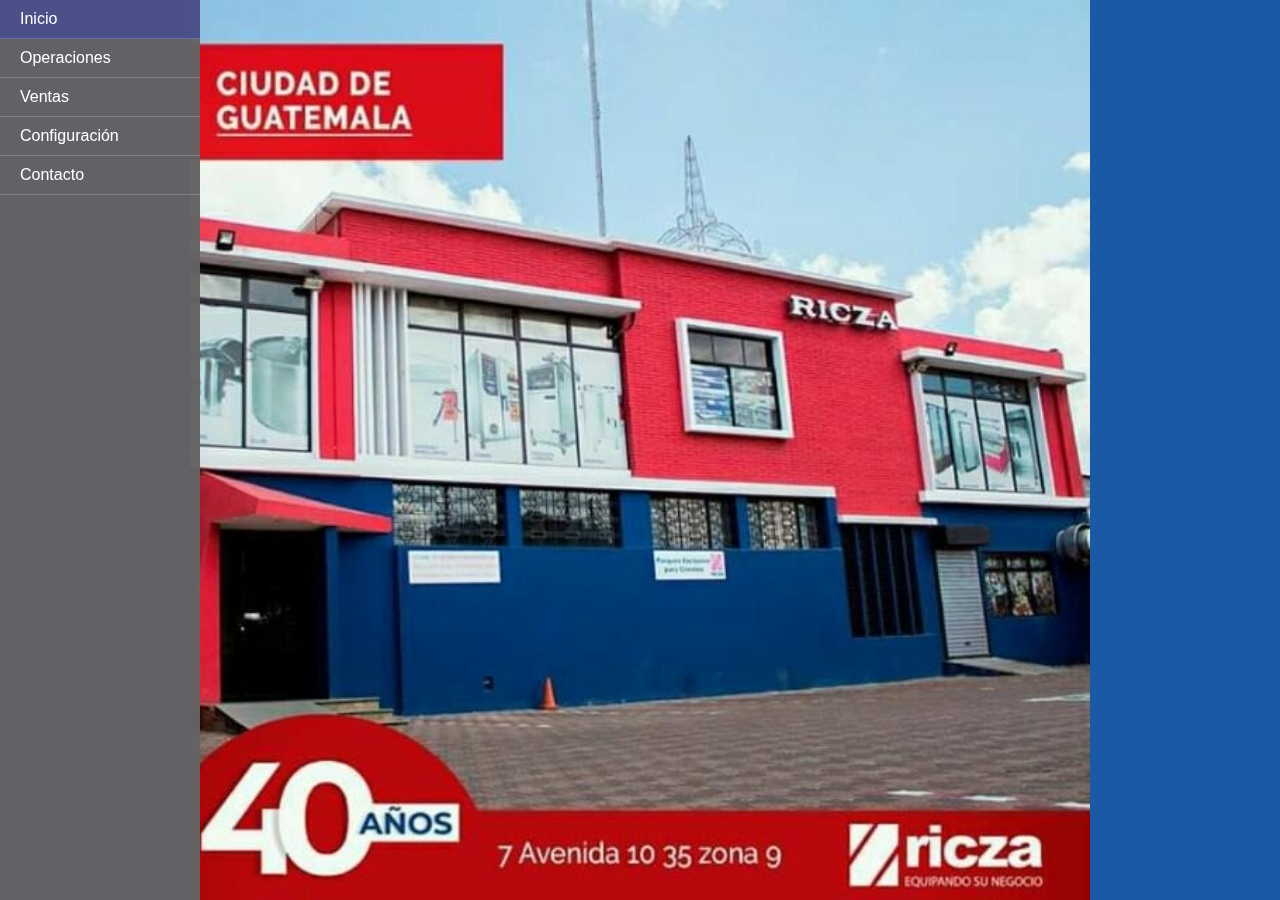
==== menu.html @ 3a49c749 "menu" ====
<!DOCTYPE html>
<html lang="en">
<link rel="stylesheet" href="Style/style.css">

<head>
    <meta charset="UTF-8">
    <meta http-equiv="X-UA-Compatible" content="IE=edge">
    <meta name="viewport" content="width=device-width, initial-scale=1.0">
    <title>Document</title>


    <script src="./Script/menu.js" defer></script>

</head>

<body style="background-image: url('./Images/40_años_ricza.jpg')" id=fondo>



    <div class="sidebar">
        <ul class="menu">
            <li>
                <a href="#" id="seleccionmenu">Inicio</a>
            </li>
            <li>
                <a href="#" id="seleccionmenu">Operaciones</a>
                <ul class="submenu">
                    <li><a href="#" id="producto1" onclick="abrirContra()">Contraseñas</a></li>
                    <li><a href="#" onclick="openWindow()">Producto 2</a></li>
                    <li><a href="#" id="producto2" onclick="abrir()">Producto 3</a></li>
                </ul>
            </li>
            <li>
                <a href="#" id="seleccionmenu">Ventas</a>
            </li>
            <li>
                <a href="#" id="seleccionmenu">Configuración</a>
            </li>
            <li>
                <a href="#" id="seleccionmenu">Contacto</a>
            </li>
        </ul>
    </div>

    <div class="window">
        <div class="window-header">
            <h2 class="window-title">Título de la Ventana</h2>
            <button class="window-close">X</button>
        </div>
        <div class="window-content">
            <p>Contenido de la ventana...</p>
        </div>
    </div>

    <div id="movableDiv" class="window">
        <div class="window-header">
            <p class="window-title" id = "window-title">Título de la Ventana</p>
        </div>
        <div class="window-content" id = "window-content">
            
        </div>
        <button id="closeButton">&times;</button>
        

    </div>




</body>

</html>
---- Style/style.css ----
#fondo{
    margin: 0;
    padding: 0;
    
    box-sizing: border-box;
    font-family: arial;
    background-color: rgb(26, 89, 165);
    background-repeat: no-repeat;
    background-position: top;
    background-size: 900px;
    
}
body {
    margin: 0;
    padding: 0;
    
    box-sizing: border-box;
    font-family: arial;
    background-image: url('fondo.jpg');
    background-size: cover;
    background-position: top;
}

.form_login{
    width: 400px;
    height: auto/*340px*/;
    background: #4e4d4d;
    margin: auto;
    margin-top: 130px;
    box-shadow: 7px 13px 37px #000000 ;
    padding: 20px 30px;
    border-top: 4px solid #017bab;
    color: white;
}

.form_login h5{
    margin: 0;
    text-align: center;
    height: 40px;
    margin-bottom: 30px;
    border-bottom: 1px solid;
    font-size: 20px;
}

.controls{
    width: 95%;
    border: 1px solid #017bab;
    margin-bottom: 15px;
    padding: 11px 10px;
    background: #252323;
    font-size: 14px;
    font-weight: bold;
    color: white;
}

#mensaje p{
    color: red;
    border-bottom: none;
    margin: 0;
}

.contraseña{
    width: 100%;
    height: 40px;
    
    border: none;
    color: white;
    margin-bottom: 15px;
}
.buttons{
    width: 100%;
    height: 40px;
    background: #017bab;
    border: none;
    color: white;
    margin-bottom: 15px;
}

.buttons:hover{
    width: 100%;
    height: 40px;
    background: #017bab;
    border: solid 1px;
    color: white;
    margin-bottom: 15px;
}



.form_login p{
    height: 40px;
    text-align: center;
    border-bottom: 1px solid white;
}

.form_login a{
    color: white;
    text-decoration: none;
    font-size: 14px;
}

.form_login a:hover{
    text-decoration: underline;
}

/*///////////////////////////////////////////////////////////////////////////////////*/
/*************************************Menu********************************************/

.sidebar {
    position: fixed;
    top: 0;
    left: 0;
    width: 200px;
    height: 100%;
    background-color: #646363f8;
    
  }
  
  .menu {
    list-style: none;
    padding: 0;
    margin: 0;
    
  }
  
  .menu li {
    position: relative;
    border-bottom: 1px solid rgba(255, 255, 255, 0.185);
  }
  
  .menu a {
    display: block;
    padding: 10px 20px;
    text-decoration: none;
    color:white;
  }

  
  .submenu {
    display: none;
    background-color: #8b8b8b8c;
    list-style: none;
  }
  
  .submenu.active {
    display: block;
    
    
  }

  .menu li:hover {
    cursor: context-menu;
    background-color: rgba(39, 50, 201, 0.37);
  }
/*/////////////////////////////////////////////////////////////*/
/******************ventana*************************************/
  .movable {
    position: absolute;
    top: 50%;
    left: 50%;
    transform: translate(-50%, -50%);
    width: 200px;
    height: 200px;
    background-color: lightblue;
    cursor: move;
    display: none;
    cursor: default;
  }
  
  #closeButton {
    position: absolute;
    top: 5px;
    right: 5px;
    font-size: 20px;
    background: none;
    border: none;
    cursor: pointer;
  }
  



  .window {
    position: absolute;
    top: 50%;
    left: 50%;
    transform: translate(-50%, -50%);
    width: 700px;
    height: 500px;
    background-color: #f5f5f5;
    border: 1px solid #ccc;
    border-radius: 5px;
    box-shadow: 0 2px 4px rgba(0, 0, 0, 0.1);
    display: none;
  }
  
  .window-header {
    padding: 10px;
    background-color: #ddd;
    border-bottom: 1px solid #ccc;
    border-radius: 5px 5px 0 0;
    position: relative;
    height: 15px;
  }
  
  .window-title {
    margin: 0;
  }
  
  .window-close {
    position: absolute;
    top: 5px;
    right: 5px;
    border: none;
    background: none;
    font-size: 16px;
    cursor: pointer;
  }
  
  .window-content {
    padding: 10px;
    
  }
  .window-encabezado{
    background-color: #4e4d4d;
    height: 200px;
  }

 
  .datos1{
    position: fixed;
    left: 0;
    background-color: #017bab;
    height: 35%;
    width: 45%;
    margin-top: 1%;
    margin-left: 2%;
    display: inline-block;
  }
  .datos2{
    position: fixed;
    right: 0;
    background-color: #07ab01;
    height: 35%;
    width: 45%;
    margin-top: 1%;
    margin-right: 2%;
    display: inline-block;
  }
  .datos1 .cont,.datos2 .cont{
    padding: 3px;
    margin: 3px;
    width: 35%;
    font-size: 10pt;
    background-color: #ada9a9;
    display: inline-block;
  }

  .encabezado{
    position: fixed;
    right: 0;
    height: 40%;
    margin: 3%,3%,3%;
    display: inline-block;
    background-color: coral;
  }
  .detalle{
    position: fixed;
    left: 2%;
    bottom: 3%;
    background-color: #8901ab;
    height: 50%;
    width: 96%;
    margin-top: 1%;
    margin-right: 2%;
    display: inline-block;
    border: 1px solid red;
  }
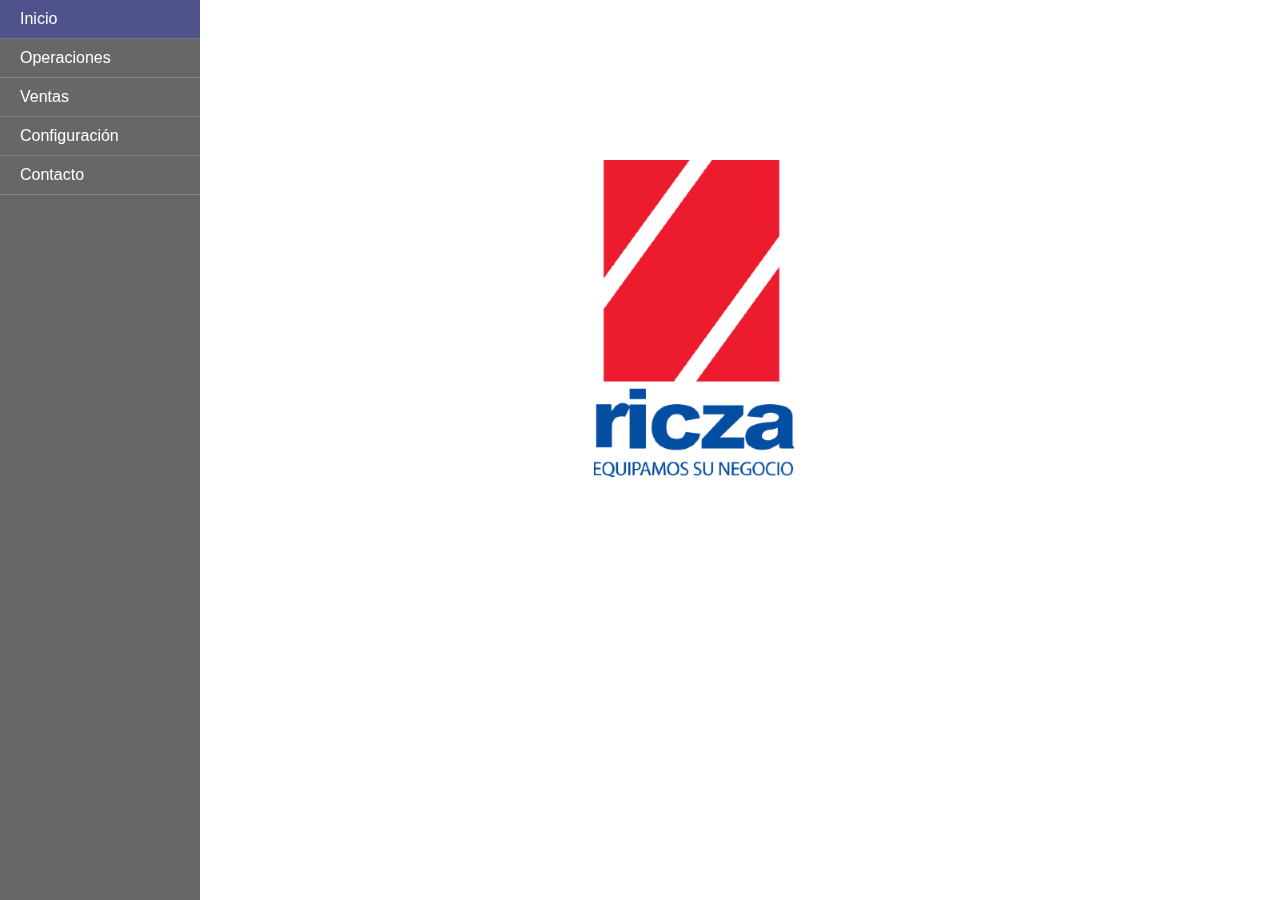
==== commit 0e79d395: "Actualizacion" ====
--- a/menu.html
+++ b/menu.html
@@ -8,12 +8,16 @@
     <meta name="viewport" content="width=device-width, initial-scale=1.0">
     <title>Document</title>
 
+    
+    <script src="./Script/menu.js" defer></script>
+    
+    
+    
 
-    <script src="./Script/menu.js" defer></script>
 
 </head>
 
-<body style="background-image: url('./Images/40_años_ricza.jpg')" id=fondo>
+<body style="background-image: url('./Images/logo-Ricza-01-1.png')" id=fondo>
 
 
 
@@ -54,13 +58,13 @@
 
     <div id="movableDiv" class="window">
         <div class="window-header">
-            <p class="window-title" id = "window-title">Título de la Ventana</p>
+            <p class="window-title" id="window-title">Título de la Ventana</p>
         </div>
-        <div class="window-content" id = "window-content">
-            
+        <div class="window-content" id="window-content">
+
         </div>
         <button id="closeButton">&times;</button>
-        
+
 
     </div>
 
--- a/Style/style.css
+++ b/Style/style.css
@@ -4,10 +4,10 @@
     
     box-sizing: border-box;
     font-family: arial;
-    background-color: rgb(26, 89, 165);
+    background-color: white;
     background-repeat: no-repeat;
-    background-position: top;
-    background-size: 900px;
+    background-position: 55% 10rem;
+    background-size: 200px;
     
 }
 body {
@@ -153,7 +153,7 @@
     background-color: rgba(39, 50, 201, 0.37);
   }
 /*/////////////////////////////////////////////////////////////*/
-/******************ventana*************************************/
+/******************  VENTANAS  *************************************/
   .movable {
     position: absolute;
     top: 50%;
@@ -187,16 +187,16 @@
     transform: translate(-50%, -50%);
     width: 700px;
     height: 500px;
-    background-color: #f5f5f5;
+    background-color: white;
     border: 1px solid #ccc;
     border-radius: 5px;
     box-shadow: 0 2px 4px rgba(0, 0, 0, 0.1);
     display: none;
+    box-shadow: 0 0 10px rgba(0, 0, 0, 0.795);
   }
   
   .window-header {
     padding: 10px;
-    background-color: #ddd;
     border-bottom: 1px solid #ccc;
     border-radius: 5px 5px 0 0;
     position: relative;
@@ -226,11 +226,10 @@
     height: 200px;
   }
 
- 
+ /****************************************  CONTRASEÑA **************************************************/
   .datos1{
     position: fixed;
     left: 0;
-    background-color: #017bab;
     height: 35%;
     width: 45%;
     margin-top: 1%;
@@ -240,7 +239,6 @@
   .datos2{
     position: fixed;
     right: 0;
-    background-color: #07ab01;
     height: 35%;
     width: 45%;
     margin-top: 1%;
@@ -249,33 +247,109 @@
   }
   .datos1 .cont,.datos2 .cont{
     padding: 3px;
-    margin: 3px;
+    margin: 2px;
     width: 35%;
     font-size: 10pt;
-    background-color: #ada9a9;
-    display: inline-block;
-  }
-
-  .encabezado{
-    position: fixed;
-    right: 0;
-    height: 40%;
-    margin: 3%,3%,3%;
-    display: inline-block;
-    background-color: coral;
-  }
+    display: inline-block;
+  }
+  .datos1 .texto, .datos2 .texto{
+    border-radius: 5px;
+    border:1px solid rgb(209, 209, 209);
+    background-color: #f3f2f2;
+    width: 160px;
+  }
+
+
+
   .detalle{
     position: fixed;
     left: 2%;
     bottom: 3%;
-    background-color: #8901ab;
     height: 50%;
     width: 96%;
-    margin-top: 1%;
-    margin-right: 2%;
-    display: inline-block;
-    border: 1px solid red;
-  }
+    display: inline-block;
+    
+  }
+  .detalle table{
+    margin-left: 80px;
+    margin-top: 0;
+  }
+.detalle th{
+    
+    height: 20px;
+    font-size: 10pt;
+    display: inline-block;
+    border-bottom: 3px solid black;
+    padding: 4px;
+    display: inline-block;
+}
+.detalle td{
+    
+    height: 20px;
+    font-size: 10pt;
+    display: inline-block;
+    border-bottom: 1px solid rgb(133, 132, 132);
+    padding: 4px;
+    display: inline-block;
+}
+
+.detalle .id{
+    text-align: left;
+    margin-top: 3px;
+    width: 60px;
+    display: inline-block;
+    
+}
+.detalle .no_fac{
+    text-align: left;
+    margin-top: 3px;
+    width: 120px;
+    display: inline-block;
+}
+.detalle .fecha{
+    text-align: left;
+    margin-top: 3px;
+    width: 90px;
+    display: inline-block;
+}
+.detalle .monto{
+    text-align: left;
+    margin-top: 3px;
+    width: 80px;
+    display: inline-block;
+}
+.detalle .agregar{
+    border-bottom: none;
+}
+
+.detalle .boton1{
+    background-color: rgb(69, 205, 230);
+    border-radius: 4px;
+    border-style: none;
+    height: 23px;
+}
+.detalle .boton1:hover{
+    background-color: rgb(59, 176, 197);
+    border-radius: 4px;
+    border-style: none;
+    height: 23px;
+}
+.detalle .boton2{
+    background-color: rgb(252, 6, 6);
+    color: white;
+    border-radius: 4px;
+    border-style: none;
+    height: 23px;
+}
+.detalle .boton2:hover{
+    background-color: rgb(204, 2, 2);
+    border-radius: 4px;
+    border-style: none;
+    height: 23px;
+}
+
+
+
 
   
 
